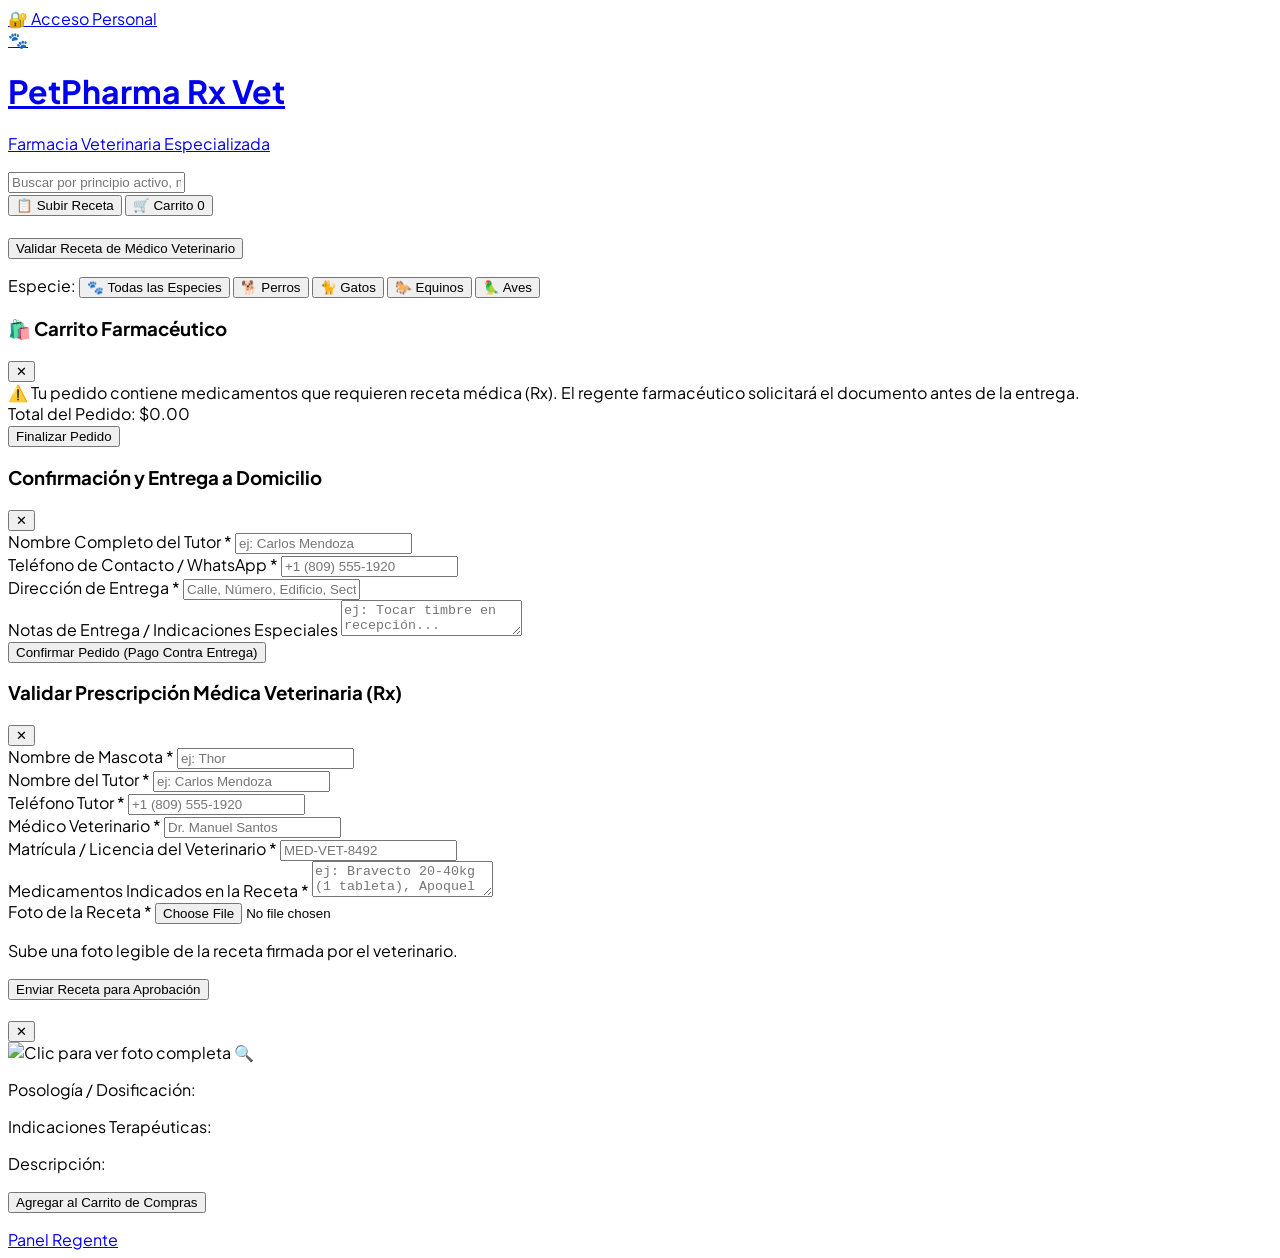
==== index.html @ 2252f583 "Add files via upload" ====
<!DOCTYPE html>
<html lang="es">
<head>
  <meta charset="UTF-8">
  <meta name="viewport" content="width=device-width, initial-scale=1.0">
  <title>PetPharma - Farmacia Veterinaria Especializada</title>
  <!-- Tailwind CSS CDN (no requiere instalación ni servidor) -->
  <script src="https://cdn.tailwindcss.com"></script>
  <link rel="preconnect" href="https://fonts.googleapis.com">
  <link rel="preconnect" href="https://fonts.gstatic.com" crossorigin>
  <link href="https://fonts.googleapis.com/css2?family=Plus+Jakarta+Sans:wght@400;500;600;700;800&display=swap" rel="stylesheet">
  <link rel="stylesheet" href="css/style.css">
</head>
<body class="bg-slate-50 text-slate-800 antialiased min-h-screen flex flex-col selection:bg-emerald-200">

  <!-- TOP ANNOUNCEMENT BAR (editable desde el panel admin) -->
  <div class="bg-slate-900 text-slate-300 text-xs py-2 px-4 border-b border-slate-800">
    <div class="max-w-7xl mx-auto flex flex-wrap items-center justify-between gap-2">
      <div class="flex items-center gap-2 font-medium">
        <span id="cAnuncioTexto" class="text-emerald-400 font-bold"></span>
      </div>
      <div class="flex items-center gap-4 text-[11px]">
        <span id="cAnuncioTelefono"></span>
        <a href="login.html" class="text-amber-400 hover:underline font-bold">🔐 Acceso Personal</a>
      </div>
    </div>
  </div>

  <!-- MAIN HEADER -->
  <header class="bg-white border-b border-slate-200 sticky top-0 z-40 shadow-xs">
    <div class="max-w-7xl mx-auto px-4 py-3 flex items-center justify-between gap-4">
      <a href="index.html" class="flex items-center gap-3">
        <div class="w-10 h-10 bg-emerald-700 text-white rounded-2xl flex items-center justify-center font-black text-xl shadow-md">🐾</div>
        <div>
          <h1 class="text-lg font-extrabold text-slate-900 tracking-tight flex items-center gap-1.5 leading-tight">
            <span id="cEncabezadoNombre">PetPharma</span> <span class="text-[10px] bg-emerald-100 text-emerald-800 font-bold px-2 py-0.5 rounded-full">Rx Vet</span>
          </h1>
          <p class="text-[11px] text-slate-500 font-medium" id="cTagline">Farmacia Veterinaria Especializada</p>
        </div>
      </a>

      <div class="flex-1 max-w-md hidden md:block">
        <input
          type="text"
          id="searchInput"
          oninput="handleSearch(this.value)"
          placeholder="Buscar por principio activo, marca o nombre..."
          class="w-full bg-slate-100 border border-slate-200 rounded-xl px-4 py-2 text-xs focus:bg-white focus:border-emerald-600 focus:outline-hidden transition-all text-slate-800"
        />
      </div>

      <div class="flex items-center gap-3">
        <button onclick="openPrescriptionModal()" class="hidden sm:flex items-center gap-1.5 bg-emerald-50 text-emerald-800 border border-emerald-200 px-3 py-2 rounded-xl text-xs font-bold hover:bg-emerald-100 transition-colors">
          <span>📋 Subir Receta</span>
        </button>
        <button onclick="toggleCart()" class="relative bg-emerald-700 hover:bg-emerald-800 text-white px-3.5 py-2 rounded-xl text-xs font-bold flex items-center gap-2 shadow-xs transition-colors">
          <span>🛒</span>
          <span class="hidden sm:inline">Carrito</span>
          <span id="cartBadge" class="bg-amber-400 text-slate-900 px-1.5 py-0.2 rounded-full text-[10px] font-black">0</span>
        </button>
        <div id="badge-modo"></div>
      </div>
    </div>
  </header>

  <!-- HERO SECTION (editable desde el panel admin) -->
  <section class="bg-gradient-to-r from-emerald-900 via-teal-900 to-slate-950 text-white py-10 px-4 shadow-inner">
    <div class="max-w-7xl mx-auto flex flex-col md:flex-row items-center justify-between gap-8">
      <div class="space-y-3.5 max-w-2xl">
        <span id="cHeroBadge" class="inline-flex items-center gap-2 bg-emerald-500/20 text-emerald-300 border border-emerald-500/30 px-3 py-1 rounded-full text-xs font-bold"></span>
        <h2 id="cHeroTitulo" class="text-2xl sm:text-4xl font-extrabold tracking-tight leading-tight"></h2>
        <p id="cHeroDescripcion" class="text-slate-300 text-xs sm:text-sm leading-relaxed"></p>
        <div class="flex flex-wrap gap-3 pt-2">
          <button onclick="openPrescriptionModal()" class="bg-emerald-500 hover:bg-emerald-400 text-slate-950 font-extrabold text-xs px-4 py-2.5 rounded-xl shadow-lg transition-all">
            Validar Receta de Médico Veterinario
          </button>
        </div>
      </div>

      <div class="bg-white/10 backdrop-blur-md p-5 rounded-3xl border border-white/20 text-xs space-y-2.5 w-full max-w-sm">
        <div class="font-bold text-emerald-400 border-b border-white/10 pb-2 flex items-center gap-2">
          <span id="cGarantiaTitulo"></span>
        </div>
        <p class="text-slate-200" id="cGarantiaLinea1"></p>
        <p class="text-slate-200" id="cGarantiaLinea2"></p>
        <p class="text-slate-200" id="cGarantiaLinea3"></p>
      </div>
    </div>
  </section>

  <!-- MAIN CATALOG -->
  <main class="flex-1 max-w-7xl w-full mx-auto px-4 py-8 space-y-6">

    <div class="bg-white p-4 rounded-3xl border border-slate-200 shadow-2xs space-y-3.5">

      <!-- Species Filter -->
      <div class="flex items-center gap-2 overflow-x-auto no-scrollbar pb-1">
        <span class="text-xs font-bold text-slate-500 uppercase tracking-wider shrink-0 mr-1 hidden sm:inline">Especie:</span>
        <button onclick="filterSpecies('todos')" class="species-btn active px-3.5 py-1.5 rounded-full text-xs font-bold border bg-slate-900 text-emerald-400 border-slate-900 shadow-xs" data-species="todos">🐾 Todas las Especies</button>
        <button onclick="filterSpecies('perros')" class="species-btn px-3.5 py-1.5 rounded-full text-xs font-bold border bg-white text-slate-600 border-slate-200 hover:bg-slate-100" data-species="perros">🐕 Perros</button>
        <button onclick="filterSpecies('gatos')" class="species-btn px-3.5 py-1.5 rounded-full text-xs font-bold border bg-white text-slate-600 border-slate-200 hover:bg-slate-100" data-species="gatos">🐈 Gatos</button>
        <button onclick="filterSpecies('equinos')" class="species-btn px-3.5 py-1.5 rounded-full text-xs font-bold border bg-white text-slate-600 border-slate-200 hover:bg-slate-100" data-species="equinos">🐎 Equinos</button>
        <button onclick="filterSpecies('aves')" class="species-btn px-3.5 py-1.5 rounded-full text-xs font-bold border bg-white text-slate-600 border-slate-200 hover:bg-slate-100" data-species="aves">🦜 Aves</button>
      </div>

      <!-- Categories Filter (100% dinámico desde el panel admin) -->
      <div id="categoryFiltersContainer" class="flex items-center gap-2 overflow-x-auto no-scrollbar pb-1 border-t border-slate-100 pt-3">
        <!-- Inyectado por app.js -->
      </div>
    </div>

    <!-- Products Grid -->
    <div id="productsGrid" class="grid grid-cols-1 sm:grid-cols-2 md:grid-cols-3 lg:grid-cols-4 gap-4">
      <!-- Inyectado por app.js -->
    </div>
  </main>

  <!-- CART LATERAL DRAWER -->
  <div id="cartDrawer" class="fixed inset-0 z-50 hidden">
    <div onclick="toggleCart(false)" class="fixed inset-0 bg-slate-950/60 backdrop-blur-xs"></div>
    <div class="fixed right-0 top-0 bottom-0 max-w-md w-full bg-white shadow-2xl flex flex-col z-10 p-6">
      <div class="flex items-center justify-between border-b border-slate-100 pb-4">
        <h3 class="font-extrabold text-base text-slate-900 flex items-center gap-2"><span>🛍️ Carrito Farmacéutico</span></h3>
        <button onclick="toggleCart(false)" class="text-slate-400 hover:text-slate-700 font-bold p-1 text-base">✕</button>
      </div>
      <div id="cartItemsList" class="flex-1 overflow-y-auto py-4 space-y-3"></div>
      <div id="cartRxNotice" class="hidden bg-amber-50 border border-amber-200 p-3 rounded-xl text-xs text-amber-800 font-medium">
        ⚠️ Tu pedido contiene medicamentos que requieren receta médica (Rx). El regente farmacéutico solicitará el documento antes de la entrega.
      </div>
      <div class="border-t border-slate-100 pt-4 space-y-3">
        <div class="flex justify-between text-sm font-black text-slate-900">
          <span>Total del Pedido:</span>
          <span id="cartTotal" class="text-emerald-700">$0.00</span>
        </div>
        <button onclick="openCheckoutModal()" class="w-full bg-emerald-700 hover:bg-emerald-800 text-white font-extrabold py-3 rounded-xl shadow-md transition-colors text-xs uppercase tracking-wider">
          Finalizar Pedido
        </button>
      </div>
    </div>
  </div>

  <!-- CHECKOUT MODAL -->
  <div id="checkoutModal" class="fixed inset-0 z-50 hidden flex items-center justify-center p-4">
    <div onclick="closeCheckoutModal()" class="fixed inset-0 bg-slate-950/70 backdrop-blur-xs"></div>
    <div class="relative bg-white rounded-3xl max-w-lg w-full p-6 space-y-4 shadow-2xl z-10 text-xs">
      <div class="flex items-center justify-between border-b border-slate-100 pb-3">
        <h3 class="font-extrabold text-sm text-slate-900">Confirmación y Entrega a Domicilio</h3>
        <button onclick="closeCheckoutModal()" class="text-slate-400 hover:text-slate-700 text-base font-bold">✕</button>
      </div>
      <form onsubmit="handleCheckoutSubmit(event)" class="space-y-3">
        <div>
          <label class="block font-bold text-slate-700 mb-1">Nombre Completo del Tutor *</label>
          <input type="text" id="chkName" required placeholder="ej: Carlos Mendoza" class="w-full border border-slate-300 rounded-xl p-2.5" />
        </div>
        <div>
          <label class="block font-bold text-slate-700 mb-1">Teléfono de Contacto / WhatsApp *</label>
          <input type="tel" id="chkPhone" required placeholder="+1 (809) 555-1920" class="w-full border border-slate-300 rounded-xl p-2.5" />
        </div>
        <div>
          <label class="block font-bold text-slate-700 mb-1">Dirección de Entrega *</label>
          <input type="text" id="chkAddress" required placeholder="Calle, Número, Edificio, Sector" class="w-full border border-slate-300 rounded-xl p-2.5" />
        </div>
        <div>
          <label class="block font-bold text-slate-700 mb-1">Notas de Entrega / Indicaciones Especiales</label>
          <textarea id="chkNotes" rows="2" placeholder="ej: Tocar timbre en recepción..." class="w-full border border-slate-300 rounded-xl p-2.5"></textarea>
        </div>
        <button type="submit" class="w-full bg-emerald-700 hover:bg-emerald-800 text-white font-extrabold py-3 rounded-xl transition-colors">
          Confirmar Pedido (Pago Contra Entrega)
        </button>
      </form>
    </div>
  </div>

  <!-- PRESCRIPTION UPLOAD MODAL -->
  <div id="prescriptionModal" class="fixed inset-0 z-50 hidden flex items-center justify-center p-4">
    <div onclick="closePrescriptionModal()" class="fixed inset-0 bg-slate-950/70 backdrop-blur-xs"></div>
    <div class="relative bg-white rounded-3xl max-w-lg w-full p-6 space-y-4 shadow-2xl z-10 text-xs">
      <div class="flex items-center justify-between border-b border-slate-100 pb-3">
        <h3 class="font-extrabold text-sm text-slate-900">Validar Prescripción Médica Veterinaria (Rx)</h3>
        <button onclick="closePrescriptionModal()" class="text-slate-400 hover:text-slate-700 text-base font-bold">✕</button>
      </div>
      <form onsubmit="handlePrescriptionSubmit(event)" class="space-y-3">
        <div class="grid grid-cols-2 gap-2">
          <div>
            <label class="block font-bold text-slate-700 mb-1">Nombre de Mascota *</label>
            <input type="text" id="rxPetName" required placeholder="ej: Thor" class="w-full border border-slate-300 rounded-xl p-2.5" />
          </div>
          <div>
            <label class="block font-bold text-slate-700 mb-1">Nombre del Tutor *</label>
            <input type="text" id="rxOwnerName" required placeholder="ej: Carlos Mendoza" class="w-full border border-slate-300 rounded-xl p-2.5" />
          </div>
        </div>
        <div class="grid grid-cols-2 gap-2">
          <div>
            <label class="block font-bold text-slate-700 mb-1">Teléfono Tutor *</label>
            <input type="tel" id="rxOwnerPhone" required placeholder="+1 (809) 555-1920" class="w-full border border-slate-300 rounded-xl p-2.5" />
          </div>
          <div>
            <label class="block font-bold text-slate-700 mb-1">Médico Veterinario *</label>
            <input type="text" id="rxVetName" required placeholder="Dr. Manuel Santos" class="w-full border border-slate-300 rounded-xl p-2.5" />
          </div>
        </div>
        <div>
          <label class="block font-bold text-slate-700 mb-1">Matrícula / Licencia del Veterinario *</label>
          <input type="text" id="rxVetLicense" required placeholder="MED-VET-8492" class="w-full border border-slate-300 rounded-xl p-2.5" />
        </div>
        <div>
          <label class="block font-bold text-slate-700 mb-1">Medicamentos Indicados en la Receta *</label>
          <textarea id="rxMedicines" required rows="2" placeholder="ej: Bravecto 20-40kg (1 tableta), Apoquel 16mg" class="w-full border border-slate-300 rounded-xl p-2.5"></textarea>
        </div>
        <div>
          <label class="block font-bold text-slate-700 mb-1">Foto de la Receta *</label>
          <input type="file" id="rxFile" accept="image/*" capture="environment" required class="w-full border border-slate-300 rounded-xl p-2 text-[11px]" />
          <p class="text-[10px] text-slate-400 mt-1">Sube una foto legible de la receta firmada por el veterinario.</p>
        </div>
        <button type="submit" class="w-full bg-emerald-700 hover:bg-emerald-800 text-white font-extrabold py-2.5 rounded-xl transition-colors">
          Enviar Receta para Aprobación
        </button>
      </form>
    </div>
  </div>

  <!-- PRODUCT DETAIL MODAL -->
  <div id="productDetailModal" class="fixed inset-0 z-50 hidden flex items-center justify-center p-4">
    <div onclick="closeProductDetailModal()" class="fixed inset-0 bg-slate-950/70 backdrop-blur-xs"></div>
    <div class="relative bg-white rounded-3xl max-w-lg w-full p-6 space-y-4 shadow-2xl z-10 text-xs max-h-[90vh] overflow-y-auto">
      <div class="flex items-center justify-between border-b border-slate-100 pb-3">
        <h3 class="font-extrabold text-sm text-slate-900" id="modalProdName"></h3>
        <button onclick="closeProductDetailModal()" class="text-slate-400 hover:text-slate-700 text-base font-bold">✕</button>
      </div>
      <div class="flex flex-col sm:flex-row gap-4">
        <div class="relative w-full sm:w-44 shrink-0">
          <img id="modalProdImg" src="" class="w-full h-44 object-cover rounded-2xl bg-slate-100 cursor-pointer" title="Clic para ver foto completa" />
          <span class="absolute bottom-2 right-2 bg-white/90 text-slate-700 w-7 h-7 rounded-full shadow-xs flex items-center justify-center text-xs pointer-events-none">🔍</span>
        </div>
        <div class="space-y-2 flex-1">
          <p class="text-[11px] text-slate-400 font-bold uppercase tracking-wider" id="modalProdBrand"></p>
          <p class="text-xs text-emerald-700 font-bold" id="modalProdActive"></p>
          <div class="text-xl font-black text-slate-900" id="modalProdPrice"></div>
          <div>
            <p class="font-bold text-slate-700">Posología / Dosificación:</p>
            <p class="text-slate-600" id="modalProdDosage"></p>
          </div>
          <div>
            <p class="font-bold text-slate-700">Indicaciones Terapéuticas:</p>
            <p class="text-slate-600" id="modalProdIndications"></p>
          </div>
          <div id="modalProdDescriptionBox" class="hidden">
            <p class="font-bold text-slate-700">Descripción:</p>
            <p class="text-slate-600" id="modalProdDescription"></p>
          </div>
        </div>
      </div>
      <div class="border-t border-slate-100 pt-3">
        <button id="modalProdAddBtn" class="w-full bg-emerald-700 hover:bg-emerald-800 disabled:bg-slate-300 disabled:cursor-not-allowed text-white font-extrabold py-3 rounded-xl transition-colors">
          Agregar al Carrito de Compras
        </button>
      </div>
    </div>
  </div>

  <!-- FOOTER (editable desde el panel admin) -->
  <footer class="bg-slate-900 text-slate-400 text-xs py-8 border-t border-slate-800 mt-12">
    <div class="max-w-7xl mx-auto px-4 flex flex-col sm:flex-row items-center justify-between gap-4">
      <div>
        <p class="text-white font-bold" id="cFooterNombre"></p>
        <p class="text-slate-500 text-[11px]" id="cFooterTexto"></p>
      </div>
      <div class="flex items-center gap-4 text-[11px]">
        <a href="login.html" class="text-amber-400 hover:underline">Panel Regente</a>
      </div>
    </div>
  </footer>

  <!-- Scripts: el orden importa (env -> config -> boot -> ui -> app) -->
  <script src="js/env.js"></script>
  <script src="js/config.js"></script>
  <script src="js/boot.js"></script>
  <script src="js/ui.js"></script>
  <script src="js/app.js"></script>
</body>
</html>
---- css/style.css ----
/* PetPharma — estilos compartidos (además de Tailwind CDN en cada página) */

body { font-family: 'Plus Jakarta Sans', sans-serif; }
.no-scrollbar::-webkit-scrollbar { display: none; }
.no-scrollbar { -ms-overflow-style: none; scrollbar-width: none; }

/* ---------- Toast global ---------- */
.toast-pp {
  position: fixed;
  bottom: 24px;
  left: 50%;
  transform: translateX(-50%) translateY(20px);
  background: #0f172a;
  color: #fff;
  padding: 12px 20px;
  border-radius: 14px;
  font-size: 12px;
  font-weight: 700;
  box-shadow: 0 10px 30px rgba(0,0,0,.25);
  opacity: 0;
  pointer-events: none;
  transition: opacity .2s ease, transform .2s ease;
  z-index: 9999;
  max-width: 90vw;
  text-align: center;
}
.toast-pp.show { opacity: 1; transform: translateX(-50%) translateY(0); pointer-events: auto; }
.toast-pp.error { background: #be123c; }

/* ---------- Lupa / lightbox de foto completa ---------- */
.pp-lightbox-overlay {
  position: fixed; inset: 0; z-index: 10000;
  background: rgba(2, 6, 23, .88);
  display: flex; align-items: center; justify-content: center;
  padding: 24px;
}
.pp-lightbox-overlay.hidden { display: none; }
.pp-lightbox-frame { position: relative; max-width: 90vw; max-height: 90vh; }
.pp-lightbox-frame img { max-width: 90vw; max-height: 90vh; border-radius: 16px; object-fit: contain; box-shadow: 0 20px 60px rgba(0,0,0,.5); }
.pp-lightbox-close {
  position: absolute; top: -14px; right: -14px;
  background: #fff; color: #0f172a; width: 32px; height: 32px;
  border-radius: 999px; font-weight: 800; border: none; cursor: pointer;
  box-shadow: 0 4px 12px rgba(0,0,0,.3);
}

/* ---------- Badge de modo demo local ---------- */
.mode-badge-local {
  display: inline-flex; align-items: center; gap: 6px;
  background: #fef3c7; color: #92400e; border: 1px solid #fde68a;
  padding: 4px 10px; border-radius: 999px; font-size: 10px; font-weight: 800;
}

/* ---------- Selector de emoji (categorías) ---------- */
.emoji-grid { display: grid; grid-template-columns: repeat(8, 1fr); gap: 6px; }
.emoji-btn {
  font-size: 18px; padding: 6px 0; border-radius: 10px; border: 1px solid transparent;
  background: #f8fafc; cursor: pointer; transition: all .15s ease;
}
.emoji-btn:hover { background: #f1f5f9; }
.emoji-btn.selected { background: #d1fae5; border-color: #059669; }

/* ---------- Spinner pequeño para botones ---------- */
.spinner-pp {
  display: inline-block; width: 12px; height: 12px;
  border: 2px solid rgba(255,255,255,.4); border-top-color: #fff;
  border-radius: 50%; animation: pp-spin .7s linear infinite; margin-right: 6px;
}
@keyframes pp-spin { to { transform: rotate(360deg); } }

/* ---------- Zona de arrastrar/soltar imagen (admin) ---------- */
.drop-zone-pp {
  border: 2px dashed #cbd5e1; border-radius: 16px; padding: 16px;
  text-align: center; cursor: pointer; transition: border-color .15s ease;
}
.drop-zone-pp:hover { border-color: #059669; }
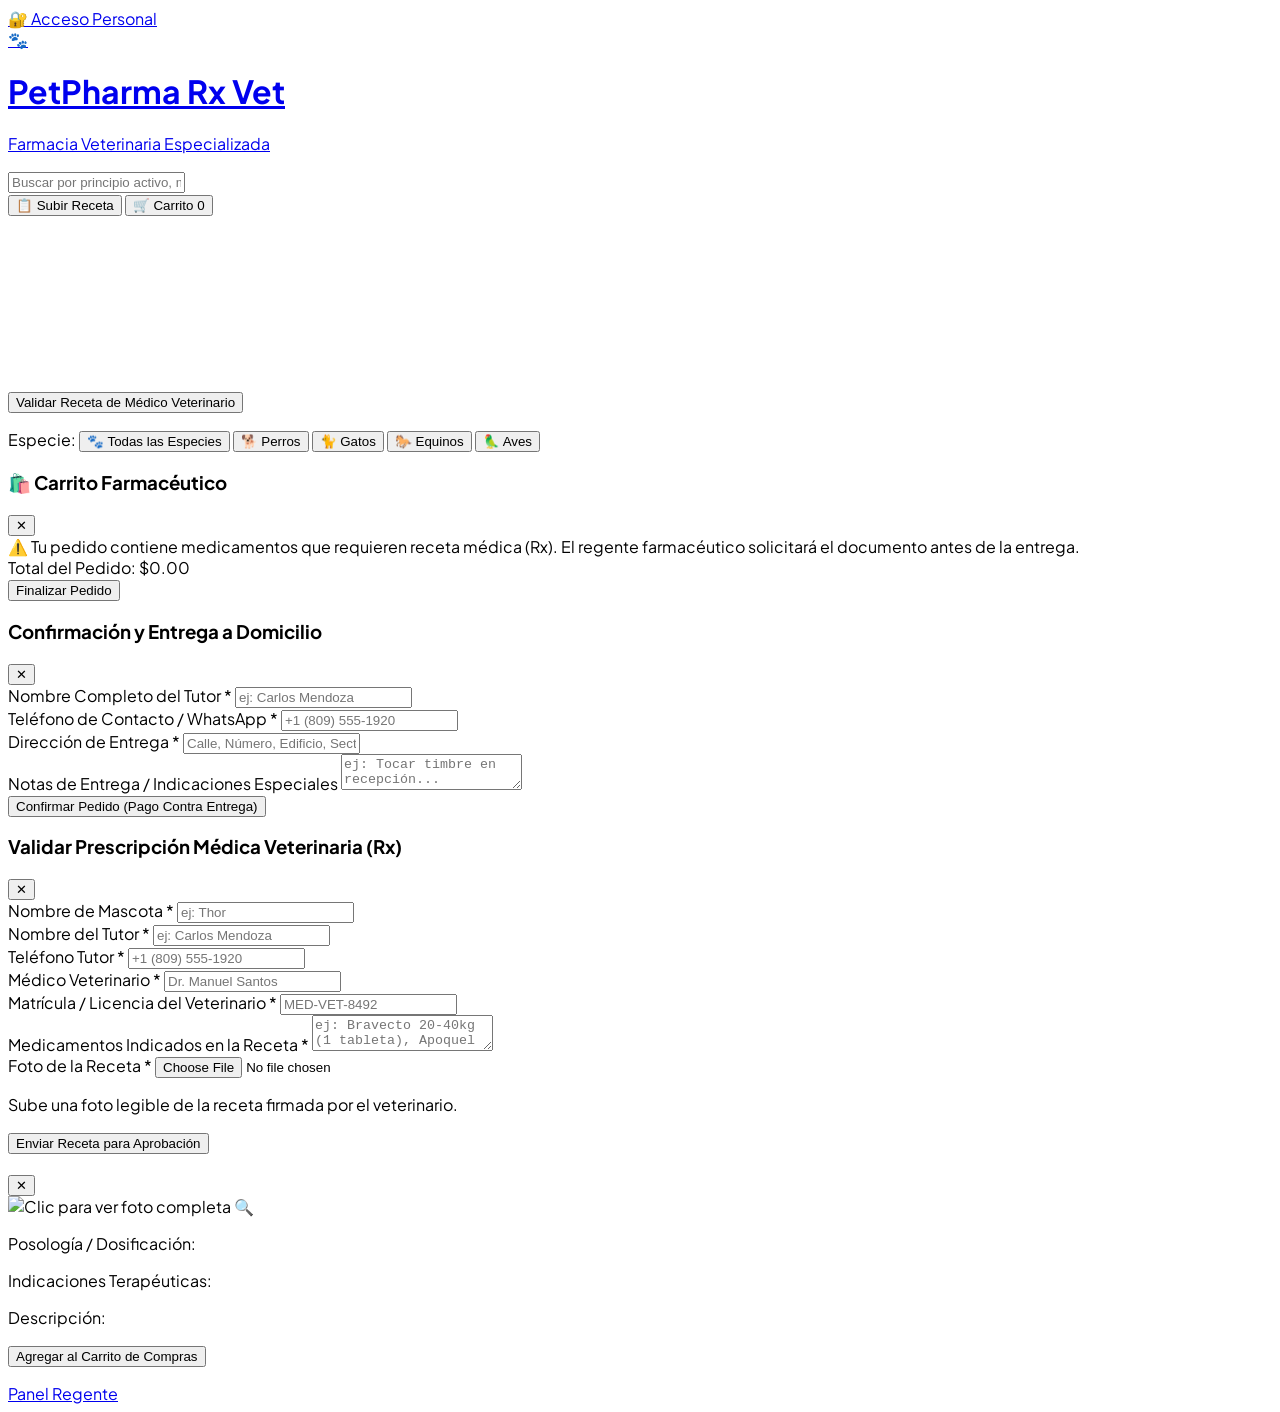
==== commit da710e8a: "Add files via upload" ====
--- a/index.html
+++ b/index.html
@@ -11,10 +11,10 @@
   <link href="https://fonts.googleapis.com/css2?family=Plus+Jakarta+Sans:wght@400;500;600;700;800&display=swap" rel="stylesheet">
   <link rel="stylesheet" href="css/style.css">
 </head>
-<body class="bg-slate-50 text-slate-800 antialiased min-h-screen flex flex-col selection:bg-emerald-200">
+<body class="bg-gradient-to-b from-emerald-950 via-teal-950 to-slate-950 bg-fixed text-emerald-50 antialiased min-h-screen flex flex-col selection:bg-emerald-500/30">
 
   <!-- TOP ANNOUNCEMENT BAR (editable desde el panel admin) -->
-  <div class="bg-slate-900 text-slate-300 text-xs py-2 px-4 border-b border-slate-800">
+  <div class="bg-black/20 text-emerald-200/70 text-xs py-2 px-4 border-b border-white/10">
     <div class="max-w-7xl mx-auto flex flex-wrap items-center justify-between gap-2">
       <div class="flex items-center gap-2 font-medium">
         <span id="cAnuncioTexto" class="text-emerald-400 font-bold"></span>
@@ -27,15 +27,15 @@
   </div>
 
   <!-- MAIN HEADER -->
-  <header class="bg-white border-b border-slate-200 sticky top-0 z-40 shadow-xs">
+  <header class="bg-emerald-950/70 backdrop-blur-md border-b border-white/10 sticky top-0 z-40 shadow-lg shadow-black/20">
     <div class="max-w-7xl mx-auto px-4 py-3 flex items-center justify-between gap-4">
       <a href="index.html" class="flex items-center gap-3">
         <div class="w-10 h-10 bg-emerald-700 text-white rounded-2xl flex items-center justify-center font-black text-xl shadow-md">🐾</div>
         <div>
-          <h1 class="text-lg font-extrabold text-slate-900 tracking-tight flex items-center gap-1.5 leading-tight">
-            <span id="cEncabezadoNombre">PetPharma</span> <span class="text-[10px] bg-emerald-100 text-emerald-800 font-bold px-2 py-0.5 rounded-full">Rx Vet</span>
+          <h1 class="text-lg font-extrabold text-white tracking-tight flex items-center gap-1.5 leading-tight">
+            <span id="cEncabezadoNombre">PetPharma</span> <span class="text-[10px] bg-emerald-500/15 text-emerald-300 font-bold px-2 py-0.5 rounded-full">Rx Vet</span>
           </h1>
-          <p class="text-[11px] text-slate-500 font-medium" id="cTagline">Farmacia Veterinaria Especializada</p>
+          <p class="text-[11px] text-emerald-200/50 font-medium" id="cTagline">Farmacia Veterinaria Especializada</p>
         </div>
       </a>
 
@@ -45,12 +45,12 @@
           id="searchInput"
           oninput="handleSearch(this.value)"
           placeholder="Buscar por principio activo, marca o nombre..."
-          class="w-full bg-slate-100 border border-slate-200 rounded-xl px-4 py-2 text-xs focus:bg-white focus:border-emerald-600 focus:outline-hidden transition-all text-slate-800"
+          class="w-full bg-white/5 border border-white/10 rounded-xl px-4 py-2 text-xs focus:bg-white/10 focus:border-emerald-500 focus:outline-hidden transition-all text-emerald-50 placeholder-emerald-200/30"
         />
       </div>
 
       <div class="flex items-center gap-3">
-        <button onclick="openPrescriptionModal()" class="hidden sm:flex items-center gap-1.5 bg-emerald-50 text-emerald-800 border border-emerald-200 px-3 py-2 rounded-xl text-xs font-bold hover:bg-emerald-100 transition-colors">
+        <button onclick="openPrescriptionModal()" class="hidden sm:flex items-center gap-1.5 bg-emerald-500/10 text-emerald-300 border border-emerald-500/30 px-3 py-2 rounded-xl text-xs font-bold hover:bg-emerald-500/20 transition-colors">
           <span>📋 Subir Receta</span>
         </button>
         <button onclick="toggleCart()" class="relative bg-emerald-700 hover:bg-emerald-800 text-white px-3.5 py-2 rounded-xl text-xs font-bold flex items-center gap-2 shadow-xs transition-colors">
@@ -64,8 +64,9 @@
   </header>
 
   <!-- HERO SECTION (editable desde el panel admin) -->
-  <section class="bg-gradient-to-r from-emerald-900 via-teal-900 to-slate-950 text-white py-10 px-4 shadow-inner">
-    <div class="max-w-7xl mx-auto flex flex-col md:flex-row items-center justify-between gap-8">
+  <section class="relative overflow-hidden bg-gradient-to-r from-emerald-900 via-teal-900 to-slate-950 text-white py-10 px-4 shadow-inner">
+    <canvas id="heroCanvas3D" class="absolute inset-0 w-full h-full pointer-events-none"></canvas>
+    <div class="relative z-10 max-w-7xl mx-auto flex flex-col md:flex-row items-center justify-between gap-8">
       <div class="space-y-3.5 max-w-2xl">
         <span id="cHeroBadge" class="inline-flex items-center gap-2 bg-emerald-500/20 text-emerald-300 border border-emerald-500/30 px-3 py-1 rounded-full text-xs font-bold"></span>
         <h2 id="cHeroTitulo" class="text-2xl sm:text-4xl font-extrabold tracking-tight leading-tight"></h2>
@@ -91,20 +92,20 @@
   <!-- MAIN CATALOG -->
   <main class="flex-1 max-w-7xl w-full mx-auto px-4 py-8 space-y-6">
 
-    <div class="bg-white p-4 rounded-3xl border border-slate-200 shadow-2xs space-y-3.5">
+    <div class="bg-white/5 backdrop-blur-sm p-4 rounded-3xl border border-white/10 shadow-lg shadow-black/10 space-y-3.5">
 
       <!-- Species Filter -->
       <div class="flex items-center gap-2 overflow-x-auto no-scrollbar pb-1">
-        <span class="text-xs font-bold text-slate-500 uppercase tracking-wider shrink-0 mr-1 hidden sm:inline">Especie:</span>
-        <button onclick="filterSpecies('todos')" class="species-btn active px-3.5 py-1.5 rounded-full text-xs font-bold border bg-slate-900 text-emerald-400 border-slate-900 shadow-xs" data-species="todos">🐾 Todas las Especies</button>
-        <button onclick="filterSpecies('perros')" class="species-btn px-3.5 py-1.5 rounded-full text-xs font-bold border bg-white text-slate-600 border-slate-200 hover:bg-slate-100" data-species="perros">🐕 Perros</button>
-        <button onclick="filterSpecies('gatos')" class="species-btn px-3.5 py-1.5 rounded-full text-xs font-bold border bg-white text-slate-600 border-slate-200 hover:bg-slate-100" data-species="gatos">🐈 Gatos</button>
-        <button onclick="filterSpecies('equinos')" class="species-btn px-3.5 py-1.5 rounded-full text-xs font-bold border bg-white text-slate-600 border-slate-200 hover:bg-slate-100" data-species="equinos">🐎 Equinos</button>
-        <button onclick="filterSpecies('aves')" class="species-btn px-3.5 py-1.5 rounded-full text-xs font-bold border bg-white text-slate-600 border-slate-200 hover:bg-slate-100" data-species="aves">🦜 Aves</button>
+        <span class="text-xs font-bold text-emerald-200/50 uppercase tracking-wider shrink-0 mr-1 hidden sm:inline">Especie:</span>
+        <button onclick="filterSpecies('todos')" class="species-btn active px-3.5 py-1.5 rounded-full text-xs font-bold border bg-emerald-500 text-slate-950 border-emerald-500 shadow-xs" data-species="todos">🐾 Todas las Especies</button>
+        <button onclick="filterSpecies('perros')" class="species-btn px-3.5 py-1.5 rounded-full text-xs font-bold border bg-white/5 text-emerald-100/70 border-white/10 hover:bg-white/10" data-species="perros">🐕 Perros</button>
+        <button onclick="filterSpecies('gatos')" class="species-btn px-3.5 py-1.5 rounded-full text-xs font-bold border bg-white/5 text-emerald-100/70 border-white/10 hover:bg-white/10" data-species="gatos">🐈 Gatos</button>
+        <button onclick="filterSpecies('equinos')" class="species-btn px-3.5 py-1.5 rounded-full text-xs font-bold border bg-white/5 text-emerald-100/70 border-white/10 hover:bg-white/10" data-species="equinos">🐎 Equinos</button>
+        <button onclick="filterSpecies('aves')" class="species-btn px-3.5 py-1.5 rounded-full text-xs font-bold border bg-white/5 text-emerald-100/70 border-white/10 hover:bg-white/10" data-species="aves">🦜 Aves</button>
       </div>
 
       <!-- Categories Filter (100% dinámico desde el panel admin) -->
-      <div id="categoryFiltersContainer" class="flex items-center gap-2 overflow-x-auto no-scrollbar pb-1 border-t border-slate-100 pt-3">
+      <div id="categoryFiltersContainer" class="flex items-center gap-2 overflow-x-auto no-scrollbar pb-1 border-t border-white/10 pt-3">
         <!-- Inyectado por app.js -->
       </div>
     </div>
@@ -118,19 +119,19 @@
   <!-- CART LATERAL DRAWER -->
   <div id="cartDrawer" class="fixed inset-0 z-50 hidden">
     <div onclick="toggleCart(false)" class="fixed inset-0 bg-slate-950/60 backdrop-blur-xs"></div>
-    <div class="fixed right-0 top-0 bottom-0 max-w-md w-full bg-white shadow-2xl flex flex-col z-10 p-6">
-      <div class="flex items-center justify-between border-b border-slate-100 pb-4">
-        <h3 class="font-extrabold text-base text-slate-900 flex items-center gap-2"><span>🛍️ Carrito Farmacéutico</span></h3>
-        <button onclick="toggleCart(false)" class="text-slate-400 hover:text-slate-700 font-bold p-1 text-base">✕</button>
+    <div class="fixed right-0 top-0 bottom-0 max-w-md w-full bg-emerald-950/95 backdrop-blur-md shadow-2xl flex flex-col z-10 p-6 border-l border-white/10">
+      <div class="flex items-center justify-between border-b border-white/10 pb-4">
+        <h3 class="font-extrabold text-base text-white flex items-center gap-2"><span>🛍️ Carrito Farmacéutico</span></h3>
+        <button onclick="toggleCart(false)" class="text-emerald-300/50 hover:text-white font-bold p-1 text-base">✕</button>
       </div>
       <div id="cartItemsList" class="flex-1 overflow-y-auto py-4 space-y-3"></div>
-      <div id="cartRxNotice" class="hidden bg-amber-50 border border-amber-200 p-3 rounded-xl text-xs text-amber-800 font-medium">
+      <div id="cartRxNotice" class="hidden bg-amber-500/10 border border-amber-500/30 p-3 rounded-xl text-xs text-amber-200 font-medium">
         ⚠️ Tu pedido contiene medicamentos que requieren receta médica (Rx). El regente farmacéutico solicitará el documento antes de la entrega.
       </div>
-      <div class="border-t border-slate-100 pt-4 space-y-3">
-        <div class="flex justify-between text-sm font-black text-slate-900">
+      <div class="border-t border-white/10 pt-4 space-y-3">
+        <div class="flex justify-between text-sm font-black text-white">
           <span>Total del Pedido:</span>
-          <span id="cartTotal" class="text-emerald-700">$0.00</span>
+          <span id="cartTotal" class="text-emerald-400">$0.00</span>
         </div>
         <button onclick="openCheckoutModal()" class="w-full bg-emerald-700 hover:bg-emerald-800 text-white font-extrabold py-3 rounded-xl shadow-md transition-colors text-xs uppercase tracking-wider">
           Finalizar Pedido
@@ -142,27 +143,27 @@
   <!-- CHECKOUT MODAL -->
   <div id="checkoutModal" class="fixed inset-0 z-50 hidden flex items-center justify-center p-4">
     <div onclick="closeCheckoutModal()" class="fixed inset-0 bg-slate-950/70 backdrop-blur-xs"></div>
-    <div class="relative bg-white rounded-3xl max-w-lg w-full p-6 space-y-4 shadow-2xl z-10 text-xs">
-      <div class="flex items-center justify-between border-b border-slate-100 pb-3">
-        <h3 class="font-extrabold text-sm text-slate-900">Confirmación y Entrega a Domicilio</h3>
-        <button onclick="closeCheckoutModal()" class="text-slate-400 hover:text-slate-700 text-base font-bold">✕</button>
+    <div class="relative bg-emerald-950/95 backdrop-blur-md border border-white/10 rounded-3xl max-w-lg w-full p-6 space-y-4 shadow-2xl z-10 text-xs">
+      <div class="flex items-center justify-between border-b border-white/10 pb-3">
+        <h3 class="font-extrabold text-sm text-white">Confirmación y Entrega a Domicilio</h3>
+        <button onclick="closeCheckoutModal()" class="text-emerald-300/50 hover:text-white text-base font-bold">✕</button>
       </div>
       <form onsubmit="handleCheckoutSubmit(event)" class="space-y-3">
         <div>
-          <label class="block font-bold text-slate-700 mb-1">Nombre Completo del Tutor *</label>
-          <input type="text" id="chkName" required placeholder="ej: Carlos Mendoza" class="w-full border border-slate-300 rounded-xl p-2.5" />
-        </div>
-        <div>
-          <label class="block font-bold text-slate-700 mb-1">Teléfono de Contacto / WhatsApp *</label>
-          <input type="tel" id="chkPhone" required placeholder="+1 (809) 555-1920" class="w-full border border-slate-300 rounded-xl p-2.5" />
-        </div>
-        <div>
-          <label class="block font-bold text-slate-700 mb-1">Dirección de Entrega *</label>
-          <input type="text" id="chkAddress" required placeholder="Calle, Número, Edificio, Sector" class="w-full border border-slate-300 rounded-xl p-2.5" />
-        </div>
-        <div>
-          <label class="block font-bold text-slate-700 mb-1">Notas de Entrega / Indicaciones Especiales</label>
-          <textarea id="chkNotes" rows="2" placeholder="ej: Tocar timbre en recepción..." class="w-full border border-slate-300 rounded-xl p-2.5"></textarea>
+          <label class="block font-bold text-emerald-100/80 mb-1">Nombre Completo del Tutor *</label>
+          <input type="text" id="chkName" required placeholder="ej: Carlos Mendoza" class="w-full bg-white/5 border border-white/15 text-white placeholder-emerald-200/30 rounded-xl p-2.5" />
+        </div>
+        <div>
+          <label class="block font-bold text-emerald-100/80 mb-1">Teléfono de Contacto / WhatsApp *</label>
+          <input type="tel" id="chkPhone" required placeholder="+1 (809) 555-1920" class="w-full bg-white/5 border border-white/15 text-white placeholder-emerald-200/30 rounded-xl p-2.5" />
+        </div>
+        <div>
+          <label class="block font-bold text-emerald-100/80 mb-1">Dirección de Entrega *</label>
+          <input type="text" id="chkAddress" required placeholder="Calle, Número, Edificio, Sector" class="w-full bg-white/5 border border-white/15 text-white placeholder-emerald-200/30 rounded-xl p-2.5" />
+        </div>
+        <div>
+          <label class="block font-bold text-emerald-100/80 mb-1">Notas de Entrega / Indicaciones Especiales</label>
+          <textarea id="chkNotes" rows="2" placeholder="ej: Tocar timbre en recepción..." class="w-full bg-white/5 border border-white/15 text-white placeholder-emerald-200/30 rounded-xl p-2.5"></textarea>
         </div>
         <button type="submit" class="w-full bg-emerald-700 hover:bg-emerald-800 text-white font-extrabold py-3 rounded-xl transition-colors">
           Confirmar Pedido (Pago Contra Entrega)
@@ -174,44 +175,44 @@
   <!-- PRESCRIPTION UPLOAD MODAL -->
   <div id="prescriptionModal" class="fixed inset-0 z-50 hidden flex items-center justify-center p-4">
     <div onclick="closePrescriptionModal()" class="fixed inset-0 bg-slate-950/70 backdrop-blur-xs"></div>
-    <div class="relative bg-white rounded-3xl max-w-lg w-full p-6 space-y-4 shadow-2xl z-10 text-xs">
-      <div class="flex items-center justify-between border-b border-slate-100 pb-3">
-        <h3 class="font-extrabold text-sm text-slate-900">Validar Prescripción Médica Veterinaria (Rx)</h3>
-        <button onclick="closePrescriptionModal()" class="text-slate-400 hover:text-slate-700 text-base font-bold">✕</button>
+    <div class="relative bg-emerald-950/95 backdrop-blur-md border border-white/10 rounded-3xl max-w-lg w-full p-6 space-y-4 shadow-2xl z-10 text-xs">
+      <div class="flex items-center justify-between border-b border-white/10 pb-3">
+        <h3 class="font-extrabold text-sm text-white">Validar Prescripción Médica Veterinaria (Rx)</h3>
+        <button onclick="closePrescriptionModal()" class="text-emerald-300/50 hover:text-white text-base font-bold">✕</button>
       </div>
       <form onsubmit="handlePrescriptionSubmit(event)" class="space-y-3">
         <div class="grid grid-cols-2 gap-2">
           <div>
-            <label class="block font-bold text-slate-700 mb-1">Nombre de Mascota *</label>
-            <input type="text" id="rxPetName" required placeholder="ej: Thor" class="w-full border border-slate-300 rounded-xl p-2.5" />
-          </div>
-          <div>
-            <label class="block font-bold text-slate-700 mb-1">Nombre del Tutor *</label>
-            <input type="text" id="rxOwnerName" required placeholder="ej: Carlos Mendoza" class="w-full border border-slate-300 rounded-xl p-2.5" />
+            <label class="block font-bold text-emerald-100/80 mb-1">Nombre de Mascota *</label>
+            <input type="text" id="rxPetName" required placeholder="ej: Thor" class="w-full bg-white/5 border border-white/15 text-white placeholder-emerald-200/30 rounded-xl p-2.5" />
+          </div>
+          <div>
+            <label class="block font-bold text-emerald-100/80 mb-1">Nombre del Tutor *</label>
+            <input type="text" id="rxOwnerName" required placeholder="ej: Carlos Mendoza" class="w-full bg-white/5 border border-white/15 text-white placeholder-emerald-200/30 rounded-xl p-2.5" />
           </div>
         </div>
         <div class="grid grid-cols-2 gap-2">
           <div>
-            <label class="block font-bold text-slate-700 mb-1">Teléfono Tutor *</label>
-            <input type="tel" id="rxOwnerPhone" required placeholder="+1 (809) 555-1920" class="w-full border border-slate-300 rounded-xl p-2.5" />
-          </div>
-          <div>
-            <label class="block font-bold text-slate-700 mb-1">Médico Veterinario *</label>
-            <input type="text" id="rxVetName" required placeholder="Dr. Manuel Santos" class="w-full border border-slate-300 rounded-xl p-2.5" />
-          </div>
-        </div>
-        <div>
-          <label class="block font-bold text-slate-700 mb-1">Matrícula / Licencia del Veterinario *</label>
-          <input type="text" id="rxVetLicense" required placeholder="MED-VET-8492" class="w-full border border-slate-300 rounded-xl p-2.5" />
-        </div>
-        <div>
-          <label class="block font-bold text-slate-700 mb-1">Medicamentos Indicados en la Receta *</label>
-          <textarea id="rxMedicines" required rows="2" placeholder="ej: Bravecto 20-40kg (1 tableta), Apoquel 16mg" class="w-full border border-slate-300 rounded-xl p-2.5"></textarea>
-        </div>
-        <div>
-          <label class="block font-bold text-slate-700 mb-1">Foto de la Receta *</label>
-          <input type="file" id="rxFile" accept="image/*" capture="environment" required class="w-full border border-slate-300 rounded-xl p-2 text-[11px]" />
-          <p class="text-[10px] text-slate-400 mt-1">Sube una foto legible de la receta firmada por el veterinario.</p>
+            <label class="block font-bold text-emerald-100/80 mb-1">Teléfono Tutor *</label>
+            <input type="tel" id="rxOwnerPhone" required placeholder="+1 (809) 555-1920" class="w-full bg-white/5 border border-white/15 text-white placeholder-emerald-200/30 rounded-xl p-2.5" />
+          </div>
+          <div>
+            <label class="block font-bold text-emerald-100/80 mb-1">Médico Veterinario *</label>
+            <input type="text" id="rxVetName" required placeholder="Dr. Manuel Santos" class="w-full bg-white/5 border border-white/15 text-white placeholder-emerald-200/30 rounded-xl p-2.5" />
+          </div>
+        </div>
+        <div>
+          <label class="block font-bold text-emerald-100/80 mb-1">Matrícula / Licencia del Veterinario *</label>
+          <input type="text" id="rxVetLicense" required placeholder="MED-VET-8492" class="w-full bg-white/5 border border-white/15 text-white placeholder-emerald-200/30 rounded-xl p-2.5" />
+        </div>
+        <div>
+          <label class="block font-bold text-emerald-100/80 mb-1">Medicamentos Indicados en la Receta *</label>
+          <textarea id="rxMedicines" required rows="2" placeholder="ej: Bravecto 20-40kg (1 tableta), Apoquel 16mg" class="w-full bg-white/5 border border-white/15 text-white placeholder-emerald-200/30 rounded-xl p-2.5"></textarea>
+        </div>
+        <div>
+          <label class="block font-bold text-emerald-100/80 mb-1">Foto de la Receta *</label>
+          <input type="file" id="rxFile" accept="image/*" capture="environment" required class="w-full bg-white/5 border border-white/15 text-white rounded-xl p-2 text-[11px]" />
+          <p class="text-[10px] text-emerald-300/40 mt-1">Sube una foto legible de la receta firmada por el veterinario.</p>
         </div>
         <button type="submit" class="w-full bg-emerald-700 hover:bg-emerald-800 text-white font-extrabold py-2.5 rounded-xl transition-colors">
           Enviar Receta para Aprobación
@@ -223,35 +224,35 @@
   <!-- PRODUCT DETAIL MODAL -->
   <div id="productDetailModal" class="fixed inset-0 z-50 hidden flex items-center justify-center p-4">
     <div onclick="closeProductDetailModal()" class="fixed inset-0 bg-slate-950/70 backdrop-blur-xs"></div>
-    <div class="relative bg-white rounded-3xl max-w-lg w-full p-6 space-y-4 shadow-2xl z-10 text-xs max-h-[90vh] overflow-y-auto">
-      <div class="flex items-center justify-between border-b border-slate-100 pb-3">
-        <h3 class="font-extrabold text-sm text-slate-900" id="modalProdName"></h3>
-        <button onclick="closeProductDetailModal()" class="text-slate-400 hover:text-slate-700 text-base font-bold">✕</button>
+    <div class="relative bg-emerald-950/95 backdrop-blur-md border border-white/10 rounded-3xl max-w-lg w-full p-6 space-y-4 shadow-2xl z-10 text-xs max-h-[90vh] overflow-y-auto">
+      <div class="flex items-center justify-between border-b border-white/10 pb-3">
+        <h3 class="font-extrabold text-sm text-white" id="modalProdName"></h3>
+        <button onclick="closeProductDetailModal()" class="text-emerald-300/50 hover:text-white text-base font-bold">✕</button>
       </div>
       <div class="flex flex-col sm:flex-row gap-4">
         <div class="relative w-full sm:w-44 shrink-0">
-          <img id="modalProdImg" src="" class="w-full h-44 object-cover rounded-2xl bg-slate-100 cursor-pointer" title="Clic para ver foto completa" />
-          <span class="absolute bottom-2 right-2 bg-white/90 text-slate-700 w-7 h-7 rounded-full shadow-xs flex items-center justify-center text-xs pointer-events-none">🔍</span>
+          <img id="modalProdImg" src="" class="w-full h-44 object-cover rounded-2xl bg-white/5 cursor-pointer" title="Clic para ver foto completa" />
+          <span class="absolute bottom-2 right-2 bg-black/50 text-white w-7 h-7 rounded-full shadow-xs flex items-center justify-center text-xs pointer-events-none">🔍</span>
         </div>
         <div class="space-y-2 flex-1">
-          <p class="text-[11px] text-slate-400 font-bold uppercase tracking-wider" id="modalProdBrand"></p>
+          <p class="text-[11px] text-emerald-300/50 font-bold uppercase tracking-wider" id="modalProdBrand"></p>
           <p class="text-xs text-emerald-700 font-bold" id="modalProdActive"></p>
-          <div class="text-xl font-black text-slate-900" id="modalProdPrice"></div>
-          <div>
-            <p class="font-bold text-slate-700">Posología / Dosificación:</p>
-            <p class="text-slate-600" id="modalProdDosage"></p>
-          </div>
-          <div>
-            <p class="font-bold text-slate-700">Indicaciones Terapéuticas:</p>
-            <p class="text-slate-600" id="modalProdIndications"></p>
+          <div class="text-xl font-black text-white" id="modalProdPrice"></div>
+          <div>
+            <p class="font-bold text-emerald-100/80">Posología / Dosificación:</p>
+            <p class="text-emerald-100/60" id="modalProdDosage"></p>
+          </div>
+          <div>
+            <p class="font-bold text-emerald-100/80">Indicaciones Terapéuticas:</p>
+            <p class="text-emerald-100/60" id="modalProdIndications"></p>
           </div>
           <div id="modalProdDescriptionBox" class="hidden">
-            <p class="font-bold text-slate-700">Descripción:</p>
-            <p class="text-slate-600" id="modalProdDescription"></p>
-          </div>
-        </div>
-      </div>
-      <div class="border-t border-slate-100 pt-3">
+            <p class="font-bold text-emerald-100/80">Descripción:</p>
+            <p class="text-emerald-100/60" id="modalProdDescription"></p>
+          </div>
+        </div>
+      </div>
+      <div class="border-t border-white/10 pt-3">
         <button id="modalProdAddBtn" class="w-full bg-emerald-700 hover:bg-emerald-800 disabled:bg-slate-300 disabled:cursor-not-allowed text-white font-extrabold py-3 rounded-xl transition-colors">
           Agregar al Carrito de Compras
         </button>
@@ -260,17 +261,21 @@
   </div>
 
   <!-- FOOTER (editable desde el panel admin) -->
-  <footer class="bg-slate-900 text-slate-400 text-xs py-8 border-t border-slate-800 mt-12">
+  <footer class="bg-black/20 text-emerald-200/50 text-xs py-8 border-t border-white/10 mt-12">
     <div class="max-w-7xl mx-auto px-4 flex flex-col sm:flex-row items-center justify-between gap-4">
       <div>
         <p class="text-white font-bold" id="cFooterNombre"></p>
-        <p class="text-slate-500 text-[11px]" id="cFooterTexto"></p>
+        <p class="text-emerald-200/40 text-[11px]" id="cFooterTexto"></p>
       </div>
       <div class="flex items-center gap-4 text-[11px]">
         <a href="login.html" class="text-amber-400 hover:underline">Panel Regente</a>
       </div>
     </div>
   </footer>
+
+  <!-- Fondo 3D decorativo del hero (no depende de env/config/app, es puramente visual) -->
+  <script src="https://cdnjs.cloudflare.com/ajax/libs/three.js/r128/three.min.js"></script>
+  <script src="js/hero3d.js"></script>
 
   <!-- Scripts: el orden importa (env -> config -> boot -> ui -> app) -->
   <script src="js/env.js"></script>
